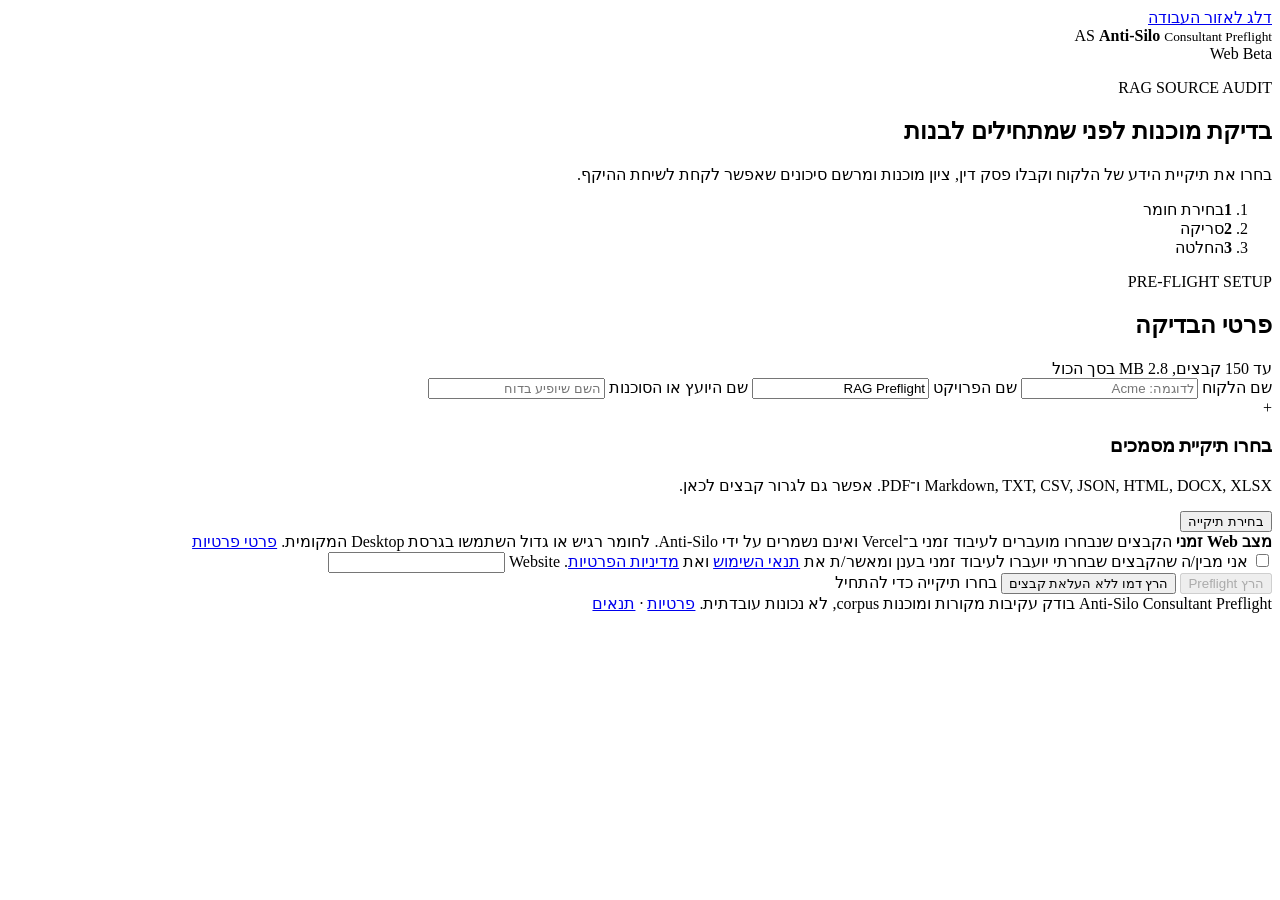
==== public/index.html @ dee9be1b "feat: make hosted results client-ready" ====
<!doctype html>
<html lang="he" dir="rtl">
<head>
  <meta charset="utf-8">
  <meta name="viewport" content="width=device-width, initial-scale=1">
  <meta name="description" content="Anti-Silo Consultant Preflight for RAG source folders">
  <title>Anti-Silo Preflight</title>
  <link rel="icon" href="/favicon.svg" type="image/svg+xml">
  <link rel="stylesheet" href="/styles.css">
  <script src="/app.js" defer></script>
</head>
<body>
  <a class="skip-link" href="#workspace">דלג לאזור העבודה</a>
  <header class="topbar">
    <div class="brand" aria-label="Anti-Silo">
      <span class="brand-mark" aria-hidden="true">AS</span>
      <span>
        <b>Anti-Silo</b>
        <small>Consultant Preflight</small>
      </span>
    </div>
    <span class="environment-badge">Web Beta</span>
  </header>

  <main id="workspace">
    <section class="intro-band" aria-labelledby="page-title">
      <div>
        <p class="eyebrow">RAG SOURCE AUDIT</p>
        <h1 id="page-title">בדיקת מוכנות לפני שמתחילים לבנות</h1>
        <p class="intro-copy">בחרו את תיקיית הידע של הלקוח וקבלו פסק דין, ציון מוכנות ומרשם סיכונים שאפשר לקחת לשיחת ההיקף.</p>
      </div>
      <ol class="steps" aria-label="שלבי הבדיקה">
        <li class="active"><b>1</b><span>בחירת חומר</span></li>
        <li><b>2</b><span>סריקה</span></li>
        <li><b>3</b><span>החלטה</span></li>
      </ol>
    </section>

    <section id="setup" class="tool-panel" aria-labelledby="setup-title">
      <div class="panel-heading">
        <div>
          <p class="section-kicker">PRE-FLIGHT SETUP</p>
          <h2 id="setup-title">פרטי הבדיקה</h2>
        </div>
        <span class="limit-note">עד 150 קבצים, 2.8 MB בסך הכול</span>
      </div>

      <div class="project-fields">
        <label>
          <span>שם הלקוח</span>
          <input id="client-name" autocomplete="organization" placeholder="לדוגמה: Acme">
        </label>
        <label>
          <span>שם הפרויקט</span>
          <input id="project-name" value="RAG Preflight" placeholder="שם העוזר או בסיס הידע">
        </label>
        <label>
          <span>שם היועץ או הסוכנות</span>
          <input id="consultant-name" autocomplete="organization-title" placeholder="השם שיופיע בדוח">
        </label>
      </div>

      <div id="dropzone" class="dropzone" aria-describedby="drop-help">
        <input id="folder-input" type="file" webkitdirectory multiple hidden>
        <div class="drop-icon" aria-hidden="true">+</div>
        <div>
          <h3>בחרו תיקיית מסמכים</h3>
          <p id="drop-help">Markdown, TXT, CSV, JSON, HTML, DOCX, XLSX ו־PDF. אפשר גם לגרור קבצים לכאן.</p>
        </div>
        <button id="choose-folder" type="button">בחירת תיקייה</button>
      </div>

      <div id="selection" class="selection-summary" hidden>
        <div>
          <b id="selection-title">לא נבחרו קבצים</b>
          <span id="selection-detail"></span>
        </div>
        <button id="clear-selection" class="text-button" type="button">נקה בחירה</button>
      </div>

      <div class="privacy-note">
        <b>מצב Web זמני</b>
        <span>הקבצים שנבחרו מועברים לעיבוד זמני ב־Vercel ואינם נשמרים על ידי Anti-Silo. לחומר רגיש או גדול השתמשו בגרסת Desktop המקומית. <a href="/privacy.html">פרטי פרטיות</a></span>
      </div>

      <label class="consent-row">
        <input id="cloud-consent" type="checkbox">
        <span>אני מבין/ה שהקבצים שבחרתי יועברו לעיבוד זמני בענן ומאשר/ת את <a href="/terms.html">תנאי השימוש</a> ואת <a href="/privacy.html">מדיניות הפרטיות</a>.</span>
      </label>
      <label class="bot-field" aria-hidden="true">
        <span>Website</span>
        <input id="website" tabindex="-1" autocomplete="off">
      </label>
      <div id="error-message" class="message error" role="alert" tabindex="-1" hidden></div>
      <div class="primary-actions">
        <button id="run-scan" class="primary-button" type="button" disabled>הרץ Preflight</button>
        <button id="run-demo" class="secondary-button" type="button">הרץ דמו ללא העלאת קבצים</button>
        <span id="ready-hint">בחרו תיקייה כדי להתחיל</span>
      </div>
    </section>

    <section id="processing" class="processing-band" aria-live="polite" hidden>
      <div class="spinner" aria-hidden="true"></div>
      <div>
        <h2>ממפים מקורות, כפילויות וחסמי אמון</h2>
        <p>הסריקה מתבצעת עכשיו. אין צורך לרענן את הדף.</p>
      </div>
    </section>

    <section id="results" class="results" aria-live="polite" hidden>
      <div id="verdict" class="verdict-band">
        <div class="verdict-copy">
          <p id="verdict-label" class="verdict-label"></p>
          <h2 id="verdict-title"></h2>
          <p id="verdict-summary"></p>
          <details class="trust-disclosure">
            <summary>מה הבדיקה כן ולא קובעת</summary>
            <p id="trust-boundary"></p>
          </details>
        </div>
        <div class="score-panel">
          <div class="score" aria-label="ציון מוכנות">
            <b id="score-value">0</b>
            <span>/ 100</span>
            <small id="score-label"></small>
          </div>
          <div id="score-meter" class="score-meter" role="progressbar" aria-valuemin="0" aria-valuemax="100" aria-valuenow="0" aria-label="ציון מוכנות מול סף GO">
            <div class="score-track">
              <span id="score-fill"></span>
              <i aria-hidden="true"></i>
            </div>
            <div class="score-scale"><span>0</span><b>סף GO: 85</b><span>100</span></div>
          </div>
          <details class="score-ledger">
            <summary>איך חושב הציון?</summary>
            <dl>
              <div><dt>בסיס משוקלל</dt><dd id="score-weighted-base">0</dd></div>
              <div><dt>קנס כפילויות</dt><dd id="score-duplicate-penalty">0</dd></div>
              <div><dt>ממצאי STOP</dt><dd id="score-stop-findings">0</dd></div>
              <div><dt>תקרת STOP הופעלה</dt><dd id="score-stop-cap">לא</dd></div>
            </dl>
            <p id="score-methodology"></p>
          </details>
        </div>
      </div>

      <div class="metrics-band" aria-label="סיכום ממצאים">
        <div><b id="metric-total">0</b><span>קבצים שנבדקו</span></div>
        <div class="metric-ready"><b id="metric-ready">0</b><span>מוכנים</span></div>
        <div class="metric-review"><b id="metric-review">0</b><span>דורשים בדיקה</span></div>
        <div class="metric-blocked"><b id="metric-blocked">0</b><span>חסומים</span></div>
      </div>

      <section class="result-section" aria-labelledby="actions-title">
        <div class="result-heading">
          <div>
            <p class="section-kicker">NEXT ACTIONS</p>
            <h2 id="actions-title">מה צריך לעשות עכשיו</h2>
          </div>
          <span id="effort-estimate" class="effort"></span>
        </div>
        <ol id="action-list" class="action-list"></ol>
      </section>

      <section class="result-section" aria-labelledby="risk-title">
        <div class="result-heading">
          <div>
            <p class="section-kicker">RISK REGISTER</p>
            <h2 id="risk-title">מרשם סיכונים</h2>
          </div>
          <button id="download-risks" class="secondary-button" type="button">הורד CSV</button>
        </div>
        <div class="table-wrap">
          <table>
            <thead>
              <tr><th>מזהה</th><th>חומרה</th><th>קובץ</th><th>ממצא</th><th>המלצה</th></tr>
            </thead>
            <tbody id="risk-body"></tbody>
          </table>
        </div>
      </section>

      <div class="report-actions">
        <button id="download-client-report" class="primary-button" type="button">הורד דוח לקוח HTML</button>
        <button id="download-report" class="secondary-button" type="button">הורד נתוני JSON</button>
        <button id="new-scan" class="secondary-button" type="button">בדיקה חדשה</button>
      </div>
    </section>
  </main>

  <footer>
    <span>Anti-Silo Consultant Preflight</span>
    <span>בודק עקיבות מקורות ומוכנות corpus, לא נכונות עובדתית. <a href="/privacy.html">פרטיות</a> · <a href="/terms.html">תנאים</a></span>
  </footer>
</body>
</html>
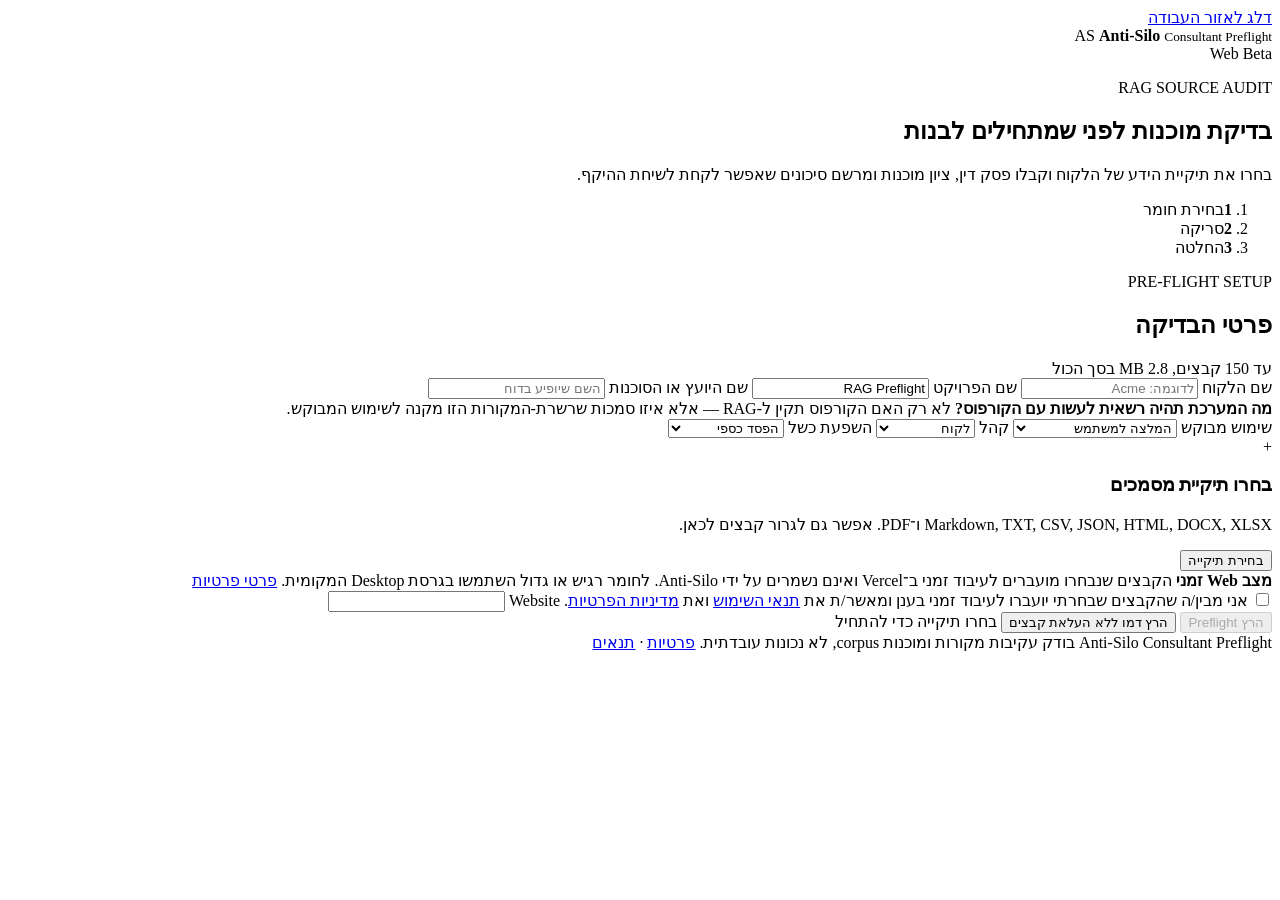
==== commit 7f957e07: "feat: Grounding Permit — evidence tier does not equal use authority Adds a second, deliberately sepa" ====
--- a/public/index.html
+++ b/public/index.html
@@ -60,6 +60,40 @@
         </label>
       </div>
 
+      <div class="permit-fields-heading">
+        <b>מה המערכת תהיה רשאית לעשות עם הקורפוס?</b>
+        <span>לא רק האם הקורפוס תקין ל-RAG — אלא איזו סמכות שרשרת-המקורות הזו מקנה לשימוש המבוקש.</span>
+      </div>
+      <div class="project-fields permit-fields">
+        <label>
+          <span>שימוש מבוקש</span>
+          <select id="permit-authority">
+            <option value="locate">איתור מקורות בלבד</option>
+            <option value="draft">ניסוח טיוטה לאישור אנושי</option>
+            <option value="advise" selected>המלצה למשתמש</option>
+            <option value="decide">קבלת החלטה</option>
+            <option value="act">הפעלת פעולה אוטומטית</option>
+          </select>
+        </label>
+        <label>
+          <span>קהל</span>
+          <select id="permit-audience">
+            <option value="internal">פנימי</option>
+            <option value="client" selected>לקוח</option>
+            <option value="external">חיצוני / ציבורי</option>
+          </select>
+        </label>
+        <label>
+          <span>השפעת כשל</span>
+          <select id="permit-impact">
+            <option value="low">אי-נוחות בלבד</option>
+            <option value="financial" selected>הפסד כספי</option>
+            <option value="legal">משפטי / רגולטורי</option>
+            <option value="safety">בטיחותי</option>
+          </select>
+        </label>
+      </div>
+
       <div id="dropzone" class="dropzone" aria-describedby="drop-help">
         <input id="folder-input" type="file" webkitdirectory multiple hidden>
         <div class="drop-icon" aria-hidden="true">+</div>
@@ -119,7 +153,7 @@
           </details>
         </div>
         <div class="score-panel">
-          <div class="score" aria-label="ציון מוכנות">
+          <div class="score has-tip" tabindex="0" aria-label="ציון מוכנות" data-tip="ציון 0–100 שמשקלל את איכות שרשרת-המקורות של הקורפוס. סף GO = 85. הפירוט המלא בקישור 'איך חושב הציון?' למטה.">
             <b id="score-value">0</b>
             <span>/ 100</span>
             <small id="score-label"></small>
@@ -127,9 +161,9 @@
           <div id="score-meter" class="score-meter" role="progressbar" aria-valuemin="0" aria-valuemax="100" aria-valuenow="0" aria-label="ציון מוכנות מול סף GO">
             <div class="score-track">
               <span id="score-fill"></span>
-              <i aria-hidden="true"></i>
+              <i id="score-threshold-marker" aria-hidden="true"></i>
             </div>
-            <div class="score-scale"><span>0</span><b>סף GO: 85</b><span>100</span></div>
+            <div class="score-scale"><span>0</span><b id="score-threshold-label">סף GO: 85</b><span>100</span></div>
           </div>
           <details class="score-ledger">
             <summary>איך חושב הציון?</summary>
@@ -145,11 +179,80 @@
       </div>
 
       <div class="metrics-band" aria-label="סיכום ממצאים">
-        <div><b id="metric-total">0</b><span>קבצים שנבדקו</span></div>
-        <div class="metric-ready"><b id="metric-ready">0</b><span>מוכנים</span></div>
-        <div class="metric-review"><b id="metric-review">0</b><span>דורשים בדיקה</span></div>
-        <div class="metric-blocked"><b id="metric-blocked">0</b><span>חסומים</span></div>
-      </div>
+        <div class="has-tip" tabindex="0" data-tip="כל הקבצים שנכללו בסריקה. פורמטים לא-נתמכים נספרים בנפרד ואינם נכללים כאן."><b id="metric-total">0</b><span>קבצים שנבדקו</span></div>
+        <div class="metric-ready has-tip" tabindex="0" data-tip="שרשרת מקורות מלאה — אפשר להישען עליהם כמו שהם."><b id="metric-ready">0</b><span>מוכנים</span></div>
+        <div class="metric-review has-tip" tabindex="0" data-tip="מגובים חלקית או שחסר להם מקור/חיזוק — צריך השלמה לפני הסתמכות."><b id="metric-review">0</b><span>דורשים בדיקה</span></div>
+        <div class="metric-blocked has-tip" tabindex="0" data-tip="אסור להישען עליהם עד שהבעיה שסומנה תתוקן."><b id="metric-blocked">0</b><span>חסומים</span></div>
+      </div>
+
+      <section id="grounding-permit" class="result-section" aria-labelledby="permit-title">
+        <div class="result-heading">
+          <div>
+            <p class="section-kicker">GROUNDING PERMIT</p>
+            <h2 id="permit-title">איזו סמכות שרשרת המקורות מקנה</h2>
+          </div>
+          <span id="permit-badge" class="basis-badge"></span>
+        </div>
+        <p class="permit-intro">זה נפרד מציון המוכנות: הציון מודד את איכות הראיות; ההרשאה קובעת מה מותר לעשות בהן עבור השימוש, הקהל וההשפעה שביקשתם — ואינה משנה את הציון עצמו.</p>
+        <div class="permit-grid">
+          <div><span>שימוש מבוקש</span><b id="permit-requested"></b></div>
+          <div><span>קהל</span><b id="permit-audience-out"></b></div>
+          <div><span>השפעת כשל</span><b id="permit-impact-out"></b></div>
+          <div><span>דרגת ראיה (הקובץ החלש בהיקף)</span><b id="permit-tier"></b></div>
+        </div>
+        <div class="permit-columns">
+          <div class="permit-col permit-allowed">
+            <b>מותר כרגע</b>
+            <ul id="permit-allowed-list"></ul>
+          </div>
+          <div class="permit-col permit-blocked">
+            <b>אסור כרגע</b>
+            <ul id="permit-prohibited-list"></ul>
+          </div>
+        </div>
+        <div id="permit-upgrade" class="permit-upgrade" hidden>
+          <b>כדי להרחיב את ההרשאה</b>
+          <ul id="permit-upgrade-list"></ul>
+        </div>
+      </section>
+
+      <div id="go-celebration" class="go-celebration" hidden>
+        <div class="go-celebration-copy">
+          <b>🎉 עבודה יפה — הקורפוס עבר את סף ה-GO.</b>
+          <span>שווה לשתף את ההצלחה, אצל הלקוח או ברשת המקצועית שלך.</span>
+        </div>
+        <div class="go-celebration-actions">
+          <button id="go-copy-accomplishment" class="secondary-button" type="button">📋 העתק סיכום להצלחה</button>
+          <button id="go-save-card" class="secondary-button" type="button">🖼️ שמור כרטיס שיתוף</button>
+        </div>
+      </div>
+
+      <section class="result-section" aria-labelledby="basis-title">
+        <div class="result-heading">
+          <div>
+            <p class="section-kicker">CLASSIFICATION BASIS</p>
+            <h2 id="basis-title">על סמך מה סווג כל קובץ</h2>
+          </div>
+          <span id="basis-count" class="effort"></span>
+        </div>
+        <p class="basis-intro">כל קובץ מקבל סיווג לפי שרשרת הראיות שנמצאה עבורו — האם יש טענה, מקור ראשוני, וחיזוק עצמאי. להלן ההסבר לכל קובץ, וכפתור לפירוט הטכני המדויק.</p>
+
+        <details class="basis-legend">
+          <summary>שיטת הסיווג — מה כל קטגוריה אומרת</summary>
+          <dl id="basis-legend-list"></dl>
+          <p class="basis-legend-note">הבדיקה בוחנת עקיבוּת מקורות בלבד. סיווג "מוכן" אינו קובע שהתוכן נכון מבחינה מקצועית — רק שיש לו שרשרת מקורות שאפשר להישען עליה.</p>
+        </details>
+
+        <div id="classification-list" class="classification-list"></div>
+
+        <div class="basis-cta">
+          <div class="basis-cta-copy">
+            <b>זה הפירוט על בחירה קטנה בענן.</b>
+            <span>גרסת ה-Desktop מריצה את אותו ניתוח על כל הכספת שלך — מקומית ופרטית, בלי מגבלת 150 קבצים ובלי להעלות שום קובץ לענן.</span>
+          </div>
+          <a class="basis-cta-button" href="https://github.com/ereztash/anti-silo/releases/latest" target="_blank" rel="noopener">הורד את גרסת ה-Desktop</a>
+        </div>
+      </section>
 
       <section class="result-section" aria-labelledby="actions-title">
         <div class="result-heading">
@@ -182,6 +285,9 @@
 
       <div class="report-actions">
         <button id="download-client-report" class="primary-button" type="button">הורד דוח לקוח HTML</button>
+        <button id="copy-summary" class="secondary-button" type="button">העתק סיכום ללקוח</button>
+        <button id="save-verdict-card" class="secondary-button" type="button">🖼️ שמור כרטיס שיתוף</button>
+        <button id="copy-accomplishment" class="secondary-button" type="button">📋 שתף את ההצלחה שלך</button>
         <button id="download-report" class="secondary-button" type="button">הורד נתוני JSON</button>
         <button id="new-scan" class="secondary-button" type="button">בדיקה חדשה</button>
       </div>
